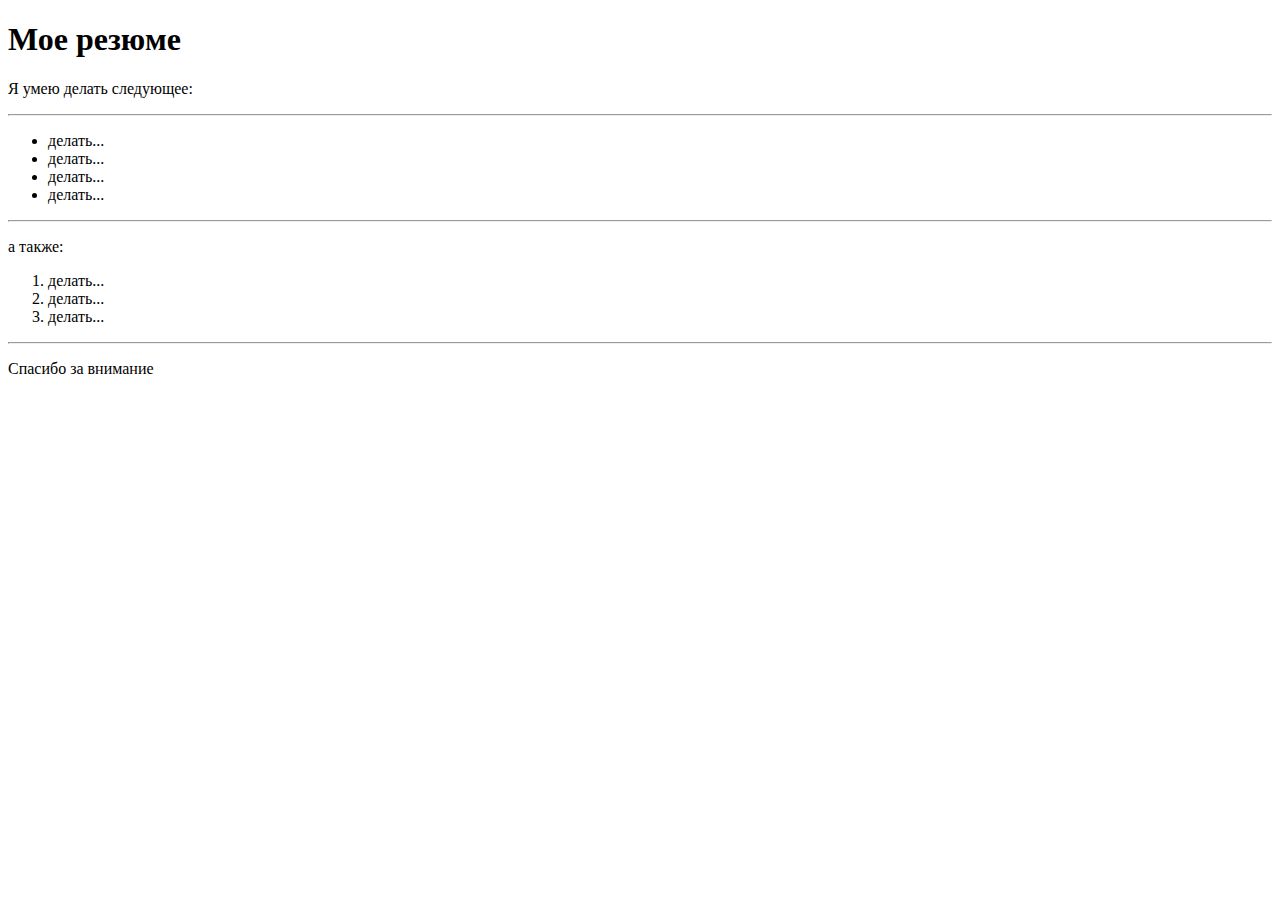
==== less1/index.html @ 165740ea "Страница" ====
<!doctype html>
<html lang="en">
<head>
    <meta charset="UTF-8">
    <meta name="viewport"
          content="width=device-width, user-scalable=no, initial-scale=1.0, maximum-scale=1.0, minimum-scale=1.0">
    <meta http-equiv="X-UA-Compatible" content="ie=edge">
    <title>Мой сайт</title>
</head>
<body>
<h1>Мое резюме</h1>
    <p>Я умею делать следующее:</p>
<hr>
<ul>
    <li>делать...</li>
    <li>делать...</li>
    <li>делать...</li>
    <li>делать...</li>
</ul>
<hr>
<p>а также:</p>
<ol>
    <li>делать...</li>
    <li>делать...</li>
    <li>делать...</li>
</ol>
<hr>
<p>Спасибо за внимание</p>
</body>
</html>
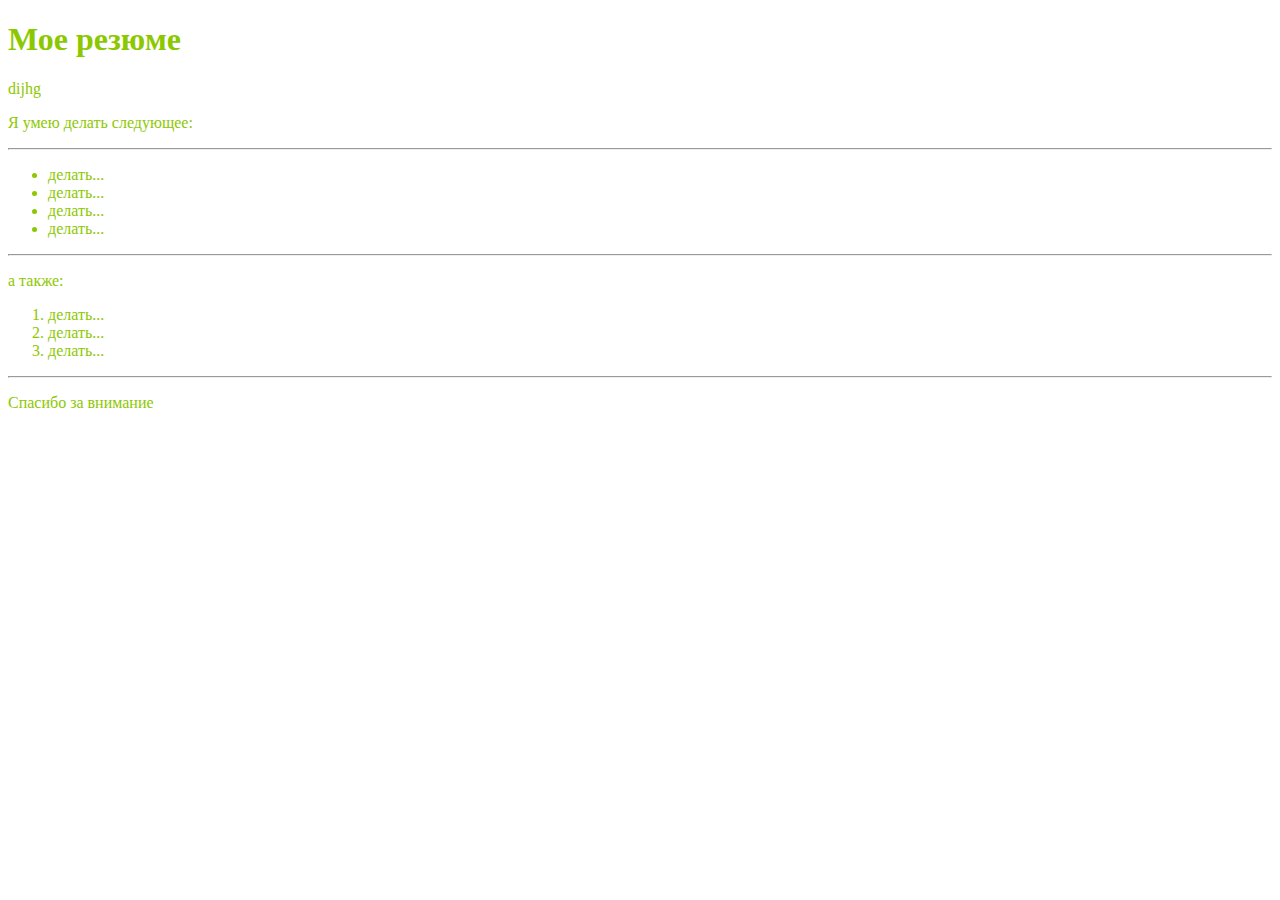
==== commit 323aafba: "index.html" ====
--- a/less1/index.html
+++ b/less1/index.html
@@ -6,9 +6,11 @@
           content="width=device-width, user-scalable=no, initial-scale=1.0, maximum-scale=1.0, minimum-scale=1.0">
     <meta http-equiv="X-UA-Compatible" content="ie=edge">
     <title>Мой сайт</title>
+    <link rel="stylesheet" href="css/style.css">
 </head>
 <body>
 <h1>Мое резюме</h1>
+    dijhg
     <p>Я умею делать следующее:</p>
 <hr>
 <ul>
--- a/less1/css/style.css
+++ b/less1/css/style.css
@@ -0,0 +1,3 @@
+* {
+    color: rgb(140, 200, 0);
+}